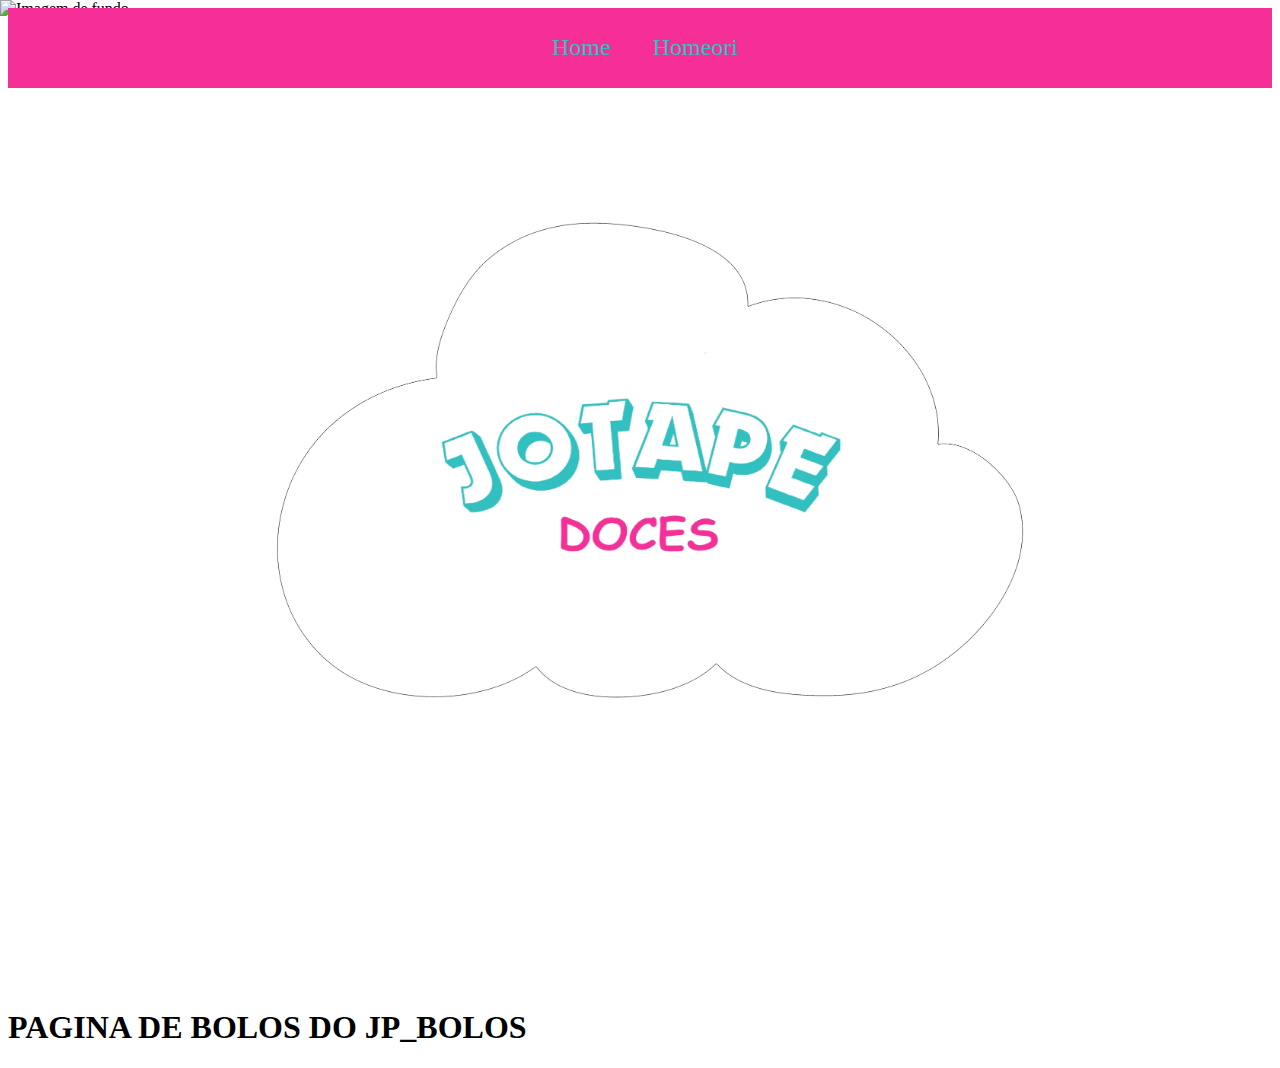
==== teste.html @ f24d1cc6 "ajuste do cabeçalho" ====
<!DOCTYPE html>
<html lang="pt-br">
<head>
    <meta charset="UTF-8">
    <meta name="viewport" content="width=device-width, initial-scale=1.0">
    <title>JpDoces</title>
    <link rel="stylesheet" href="teste.css"> </head>
<body>
    <header>
        <nav class="nav">
            <ul class="menu">
                <li>
                    <a href="teste.html">Home</a>
                </li>
                <li>
                    <a href="index.html">Homeori</a>
                </li>
            </ul>
        </nav>
    </header>

    <div class="container">
        <div class="grid-container">
            <div class="grid-item"> </div>
            <div class="grid-item center">
               
                <img src="/img/fim.png" alt="Imagem sobreposta" class="foreground">
            </div>
            <div class="grid-item"> </div>
        </div>
        <img src="/img/backo.png" alt="Imagem de fundo" class="background">
    </div>

    <h1>PAGINA DE BOLOS DO JP_BOLOS</h1>

    <script src="script.js"></script> </body>
</html>
---- teste.css ----
.container {
    display: flex;
    flex-direction: column;
    min-height: 100vh;
}

.grid-container {
    display: grid;
    grid-template-columns: repeat(auto-fit, minmax(200px, 1fr));
    gap: 20px;
    padding: 20px;
}

.grid-item {
    text-align: center;
}

.center {
    grid-column: 2; /* Centraliza a coluna */
}

.background {
    position: absolute;
    top: 0;
    left: 0;
    width: 100%;
    height: 100%;
    object-fit: cover; /* Ajusta a imagem para cobrir todo o container */
    z-index: -1;
}

/* Outros estilos para personalizar o layout */

@media (max-width: 768px) {
    /* Estilos para telas menores (e.g., tablets) */
    .grid-container {
        grid-template-columns: 1fr;
    }
}
.grid-item.center {
    grid-column: 2;
    display: flex;
    flex-direction: column;
    align-items: center; /* Centraliza os itens verticalmente */
}

.cloud, .foreground {
    width: 800px; /* Ajuste o tamanho conforme necessário */
    height: auto;
    margin: 10px;
}
.cloud {
    position: relative; /* Torna a nuvem um contêiner para posicionamento relativo */
    left: 1%;
    opacity: 0.8;
    
  }
  
  .foreground {
    position: absolute;
    top: 50%;
    left: 50%;
    transform: translate(-50%, -50%); /* Centraliza o foreground dentro da nuvem */
  }
  header {
    height: 80px;
    width: 100%;
    background: #f62e98;
    display: flex;
    align-items: center;
    justify-content: center;
}

nav{
    height: 100%;
    width: 100%;
}

.menu{
    list-style: none;
    text-align: center;
    height: 90%;

}

.menu li{
    display: inline-block;
    margin-right: 30px;
    padding-top: 10px;

}

.menu li a{
    padding: 4px;
    
    border-radius: 20px;
    text-align: center;
    font-size: 24px;
    color: #2fc2c1;
    text-decoration: none;
    
    transition: background-color 0.3s;
    
}
    /*mouse em cima*/
.menu li a:hover{
    background: #2fc2c1;
    color: #f62e98;
    

}


.centralizado{
    display: flex;
    align-items: center;
    justify-content: center;
}
.card{
    padding: 15px;
    border-radius: 10px;
    border: 0.5px solid #ccc;

}

.card-title{
    text-align: center;
    font-size: 25px;
    font-weight: 300;
}


.card.img{
}


.badge{
    padding: 6px;
    border-radius: 5px;
}

.badge + .badge{
    margin-left: 10px;
    
}
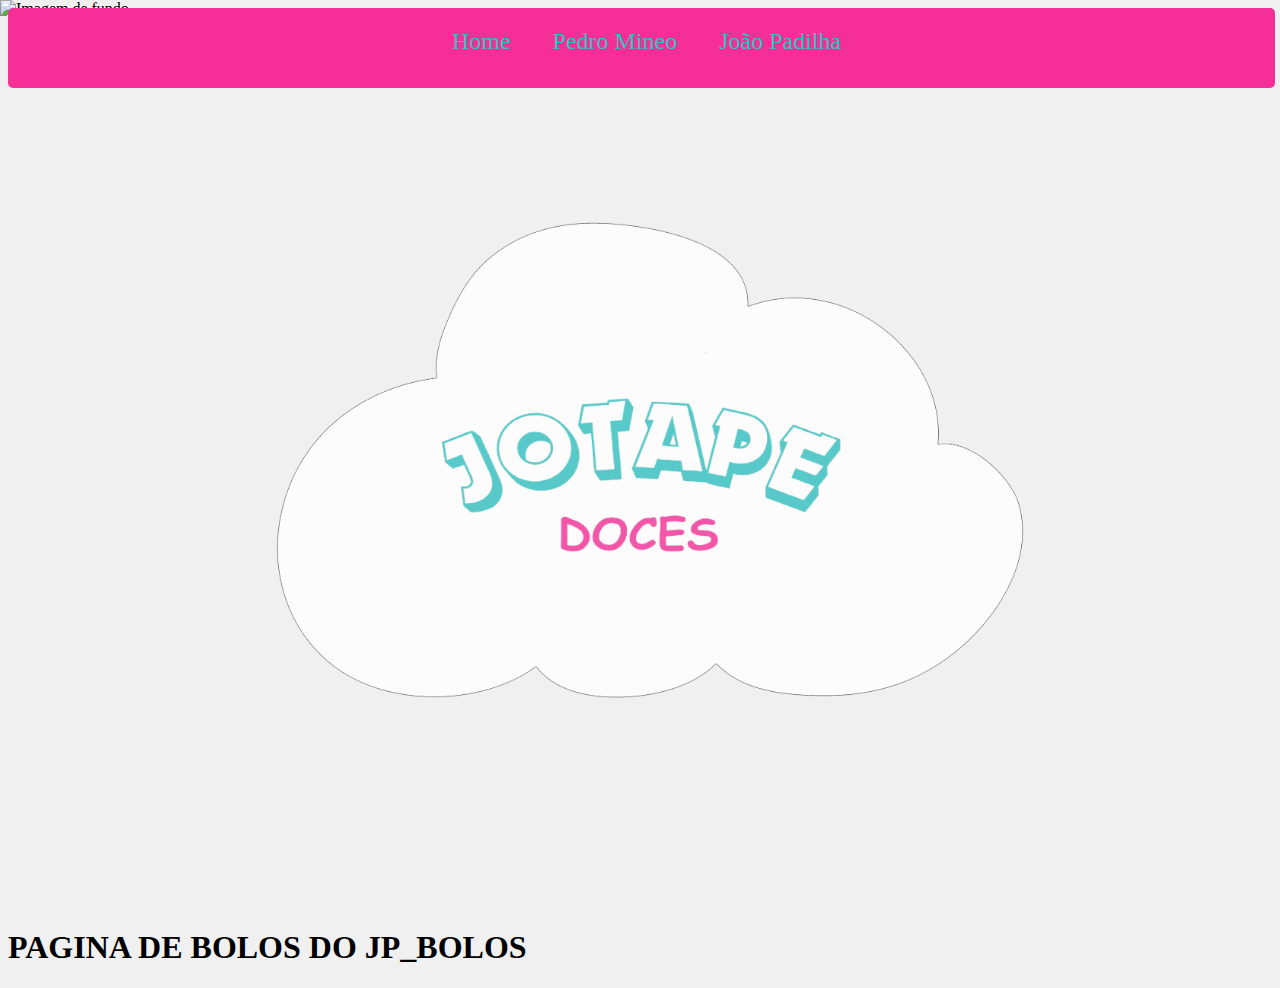
==== commit f9a1d872: "termino domingo" ====
--- a/teste.html
+++ b/teste.html
@@ -13,7 +13,10 @@
                     <a href="teste.html">Home</a>
                 </li>
                 <li>
-                    <a href="index.html">Homeori</a>
+                    <a href="/desenvolvedores/mineo.html">Pedro Mineo</a>
+                </li>
+                <li>
+                    <a href="/desenvolvedores/joao.html">João Padilha</a>
                 </li>
             </ul>
         </nav>
--- a/teste.css
+++ b/teste.css
@@ -61,14 +61,18 @@
     top: 50%;
     left: 50%;
     transform: translate(-50%, -50%); /* Centraliza o foreground dentro da nuvem */
+    opacity: 0.8;
   }
   header {
+    position: fixed;
     height: 80px;
-    width: 100%;
+    width: 99%;
     background: #f62e98;
     display: flex;
     align-items: center;
     justify-content: center;
+    border-radius: 5px;
+    z-index: 2;
 }
 
 nav{
@@ -86,7 +90,7 @@
 .menu li{
     display: inline-block;
     margin-right: 30px;
-    padding-top: 10px;
+    padding-top: 4px;
 
 }
 
@@ -143,3 +147,86 @@
     margin-left: 10px;
     
 }
+/* Estilos do cabeçalho (já explicados anteriormente) */
+
+/* Estilos da seção de biografia */
+.biografia {
+    text-align: center;
+    margin: 50px auto;
+    
+  }
+  
+  .biografia img {
+    top: 15%;
+    border-radius: 20%;
+    width: 400px;
+    height: auto;
+    position: fixed;
+    z-index: 3;
+    left: 70%;
+
+    
+  }
+  
+  .biografia p {
+    text-align: justify;
+    padding: 20px;
+    
+    ;
+  }
+  body {
+    background-color: #f0f0f0; /* Cor de fundo cinza claro */
+  }
+ 
+  .main{
+    list-style: none;
+    text-align: center;
+    height: 90%;
+    
+
+}
+
+.main li{
+    display: inline-block;
+    margin-right: 30px;
+    padding-top: 4px;
+
+}
+
+.main li a{
+    padding: 4px;
+    
+    border-radius: 20px;
+    text-align: center;
+    font-size: 24px;
+    color: #2fc2c1;
+    text-decoration: none;
+    
+    transition: background-color 0.3s;
+    
+}
+    /*mouse em cima*/
+.main li a:hover{
+    background: #2fc2c1;
+    color: #f62e98;
+    
+
+}
+  header + .main {
+
+
+    position: relative;
+    height: 80px;
+    width: 99%;
+    background: #f62e98;
+    display: flex;
+    align-items: center;
+    justify-content: center;
+    border-radius: 5px;
+    z-index: 5;
+  }
+  .bio{
+    top: 500px;
+    z-index: 5;
+    margin-top: 100px;
+  }
